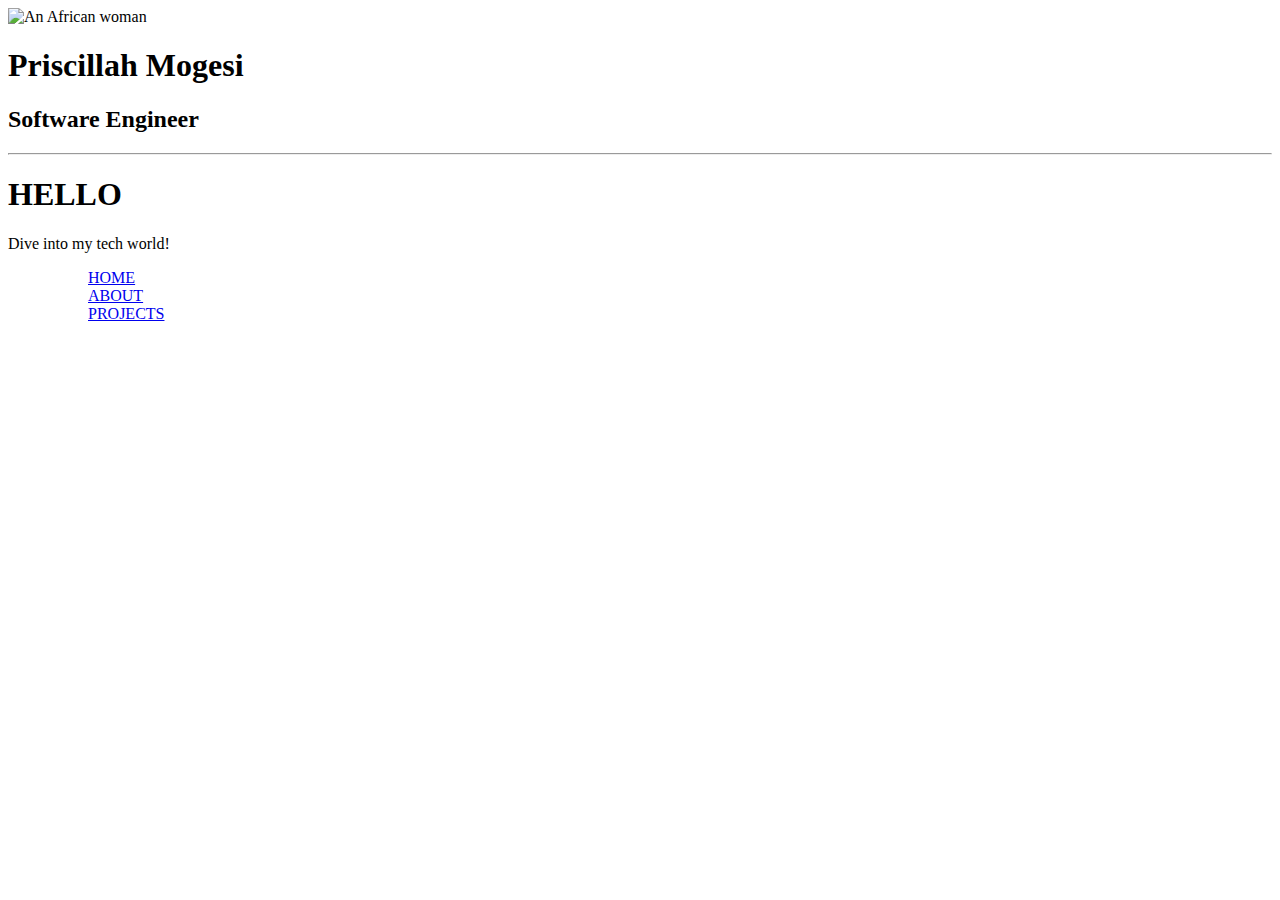
==== portfolio.html @ 08a8c08a "Add files via upload" ====
<!DOCTYPE html>
<html lang="e">
    <head><meta charset="UFT-8">
    <title>Priscillah's portfolio</title>
<link rel="stylesheet" href="styles.css"></head>
<body>
    <div class="container">

    <div class="fig"><img src="c:\Users\user\Desktop\images\myphoto.jpg" alt="An African woman"><h1>Priscillah Mogesi</h1><h2>Software Engineer</h2><hr class="line"></div>
    <div class="position"><h1>HELLO</h1><p>Dive into my tech world!</p> <menu><a href="index.html"><ul>HOME</ul></a>
<a href="about.html"><ul>ABOUT</ul></a>
<a href="projects.html"><ul>PROJECTS</ul></a>
</menu>

</div>
</div>
    
</body>
</html>
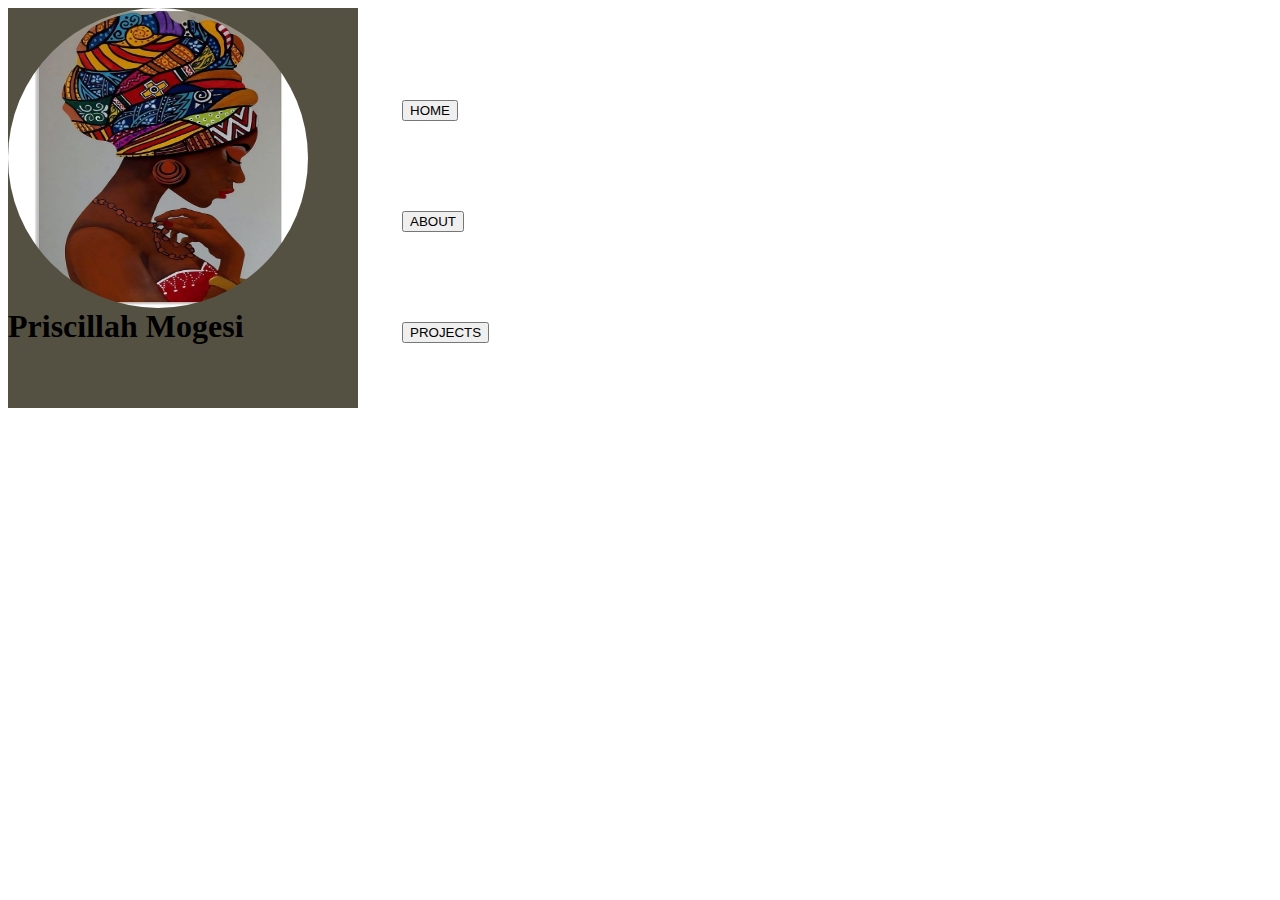
==== commit 2ae427e2: "first commit" ====
--- a/portfolio.html
+++ b/portfolio.html
@@ -1,19 +1,20 @@
 <!DOCTYPE html>
-<html lang="e">
+<html lang="en">
     <head><meta charset="UFT-8">
     <title>Priscillah's portfolio</title>
 <link rel="stylesheet" href="styles.css"></head>
 <body>
-    <div class="container">
-
-    <div class="fig"><img src="c:\Users\user\Desktop\images\myphoto.jpg" alt="An African woman"><h1>Priscillah Mogesi</h1><h2>Software Engineer</h2><hr class="line"></div>
-    <div class="position"><h1>HELLO</h1><p>Dive into my tech world!</p> <menu><a href="index.html"><ul>HOME</ul></a>
-<a href="about.html"><ul>ABOUT</ul></a>
-<a href="projects.html"><ul>PROJECTS</ul></a>
-</menu>
-
+    
+<div class="container">
+    <div class="fig">
+        <img src="images\myphoto.jpg" alt="An African woman"><h1>Priscillah Mogesi</h1>
+    </div>
+    <div class="position"> 
+        <menu><a href="index.html"><ul><button>HOME</button></ul></a>
+            <a href="about.html"><ul><button>ABOUT</button></ul></a>
+            <a href="projects.html"><ul><button>PROJECTS</button></ul></a>
+        </menu>
+    </div>
 </div>
-</div>
-    
 </body>
 </html>--- a/styles.css
+++ b/styles.css
@@ -0,0 +1,29 @@
+h1{font-family: cursive;}
+img{width: 300px;
+height:300px;
+float:left;
+border-radius:200px;}
+
+.fig{background-color:rgb(85, 81, 66);
+display: block;
+width:350px;
+height:400px;
+}
+
+.position{
+height: 400px;
+}
+
+.position, .fig{display: inline-block;}
+
+
+
+a:visited{color:blue;}
+a:active{color:blue ;}
+a:hover{color:blue ;}
+
+ul{padding-bottom: 40px;
+padding-left: 0cap;
+padding-top: 50px;
+padding-right:200px;
+}
